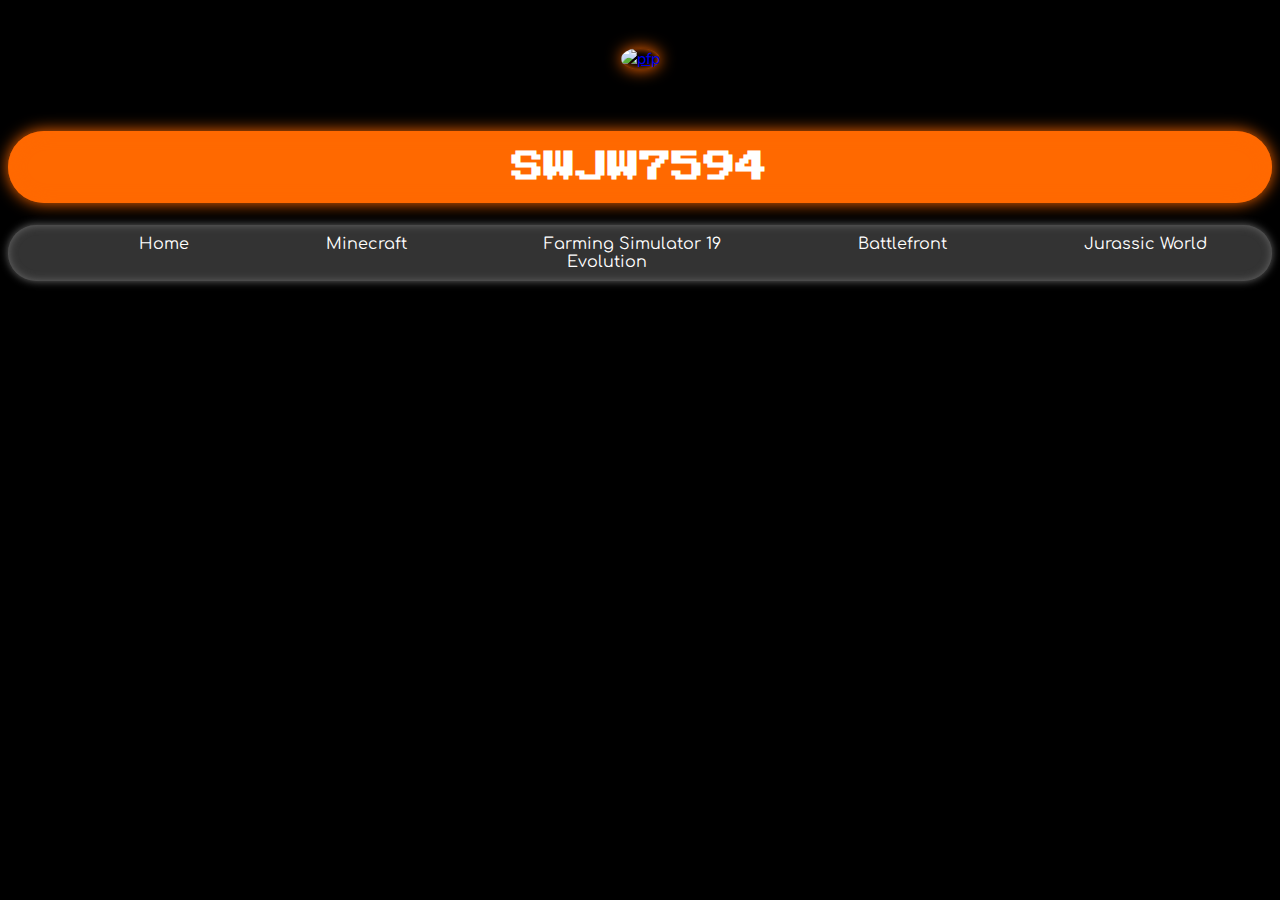
==== index.htm @ 8580deba "Update and rename home.htm to index.htm" ====
<!DOCTYPE html>
<html>
    <head>
        <meta charset="utf-8">
        <title>SWJW's Studio</title>
		
		<link rel="preconnect" href="https://fonts.googleapis.com">
<link rel="preconnect" href="https://fonts.gstatic.com" crossorigin>
<link href="https://fonts.googleapis.com/css2?family=Amatic+SC&display=swap" rel="stylesheet">
		
		
		<link href="https://fonts.googleapis.com/css2?family=Nunito+Sans:wght@300&display=swap" rel="stylesheet">
		<link href="https://fonts.googleapis.com/css2?family=Press+Start+2P&display=swap" rel="stylesheet">
		<link href="https://fonts.googleapis.com/css2?family=Comfortaa:wght@300&display=swap" rel="stylesheet">
    </head>
	<style>
	body{
	font-family: 'Nunito Sans', sans-serif;
	background-color:rgb(0,0,0);
	color:rgb(255,255,255);
	text-align:center;
	}

	h1{
	font-family: 'Press Start 2P', cursive;
	background: rgb(255, 105, 0);
	padding:20px;
	border-radius:50px;
	box-shadow: inset 0 0 0.5em 0 rgb(255, 105, 0), 0 0 0.5em 0 rgb(255, 105, 0);
	}
	
	#pfp{
	margin:40px;
	border-radius:100%;
	width: 20%;
	box-shadow: inset 0 0 0.5em 0 rgb(255, 105, 0), 0 0 1em 0 rgb(255, 105, 0);
	}
	
ul {

  list-style-type: none;
  margin: 0;
  padding: 0;
  overflow: hidden;
  background-color: #333333;
  font-family: 'Comfortaa', cursive;
  	padding:10px;
	border-radius:50px;
	box-shadow: inset 0 0 0.5em 0 rgb(105, 105, 105), 0 0 0.5em 0 rgb(105, 105, 105);
}

li {
  display: inline;
padding:50px;
}

li a {
  display: inline;
  color: white;
  text-align: center;
  padding: 16px;
  text-decoration: none;
}

li a:hover {
  background-color: #111111;
  border-radius:50px;
  box-shadow: inset 0 0 0.5em 0 rgb(105, 105, 105), 0 0 0.5em 0 rgb(105, 105, 105);
  
}
</style>
</head>
<body>
	
	
    <body>
	
	
	
	<a href= "https://scratch.mit.edu/users/swjw7594" target= "_blank"><img id= "pfp"src= "https://github.com/SWJW7594/photos/blob/main/Screenshot%202022-06-04%20180021.png?raw=true" alt= "pfp"></a>
	<h1>SWJW7594</h1>
	
	


<ul>
  <li><a href="index.htm">Home</a></li>
  <li><a href="minecraft.htm">Minecraft</a></li>
  <li><a href="fs19.htm">Farming Simulator 19</a></li>
  <li><a href="battlefront.htm">Battlefront</a></li>
  <li><a href="jwe.htm">Jurassic World Evolution</a></li>
</ul>
	
	
    </body>
</html>
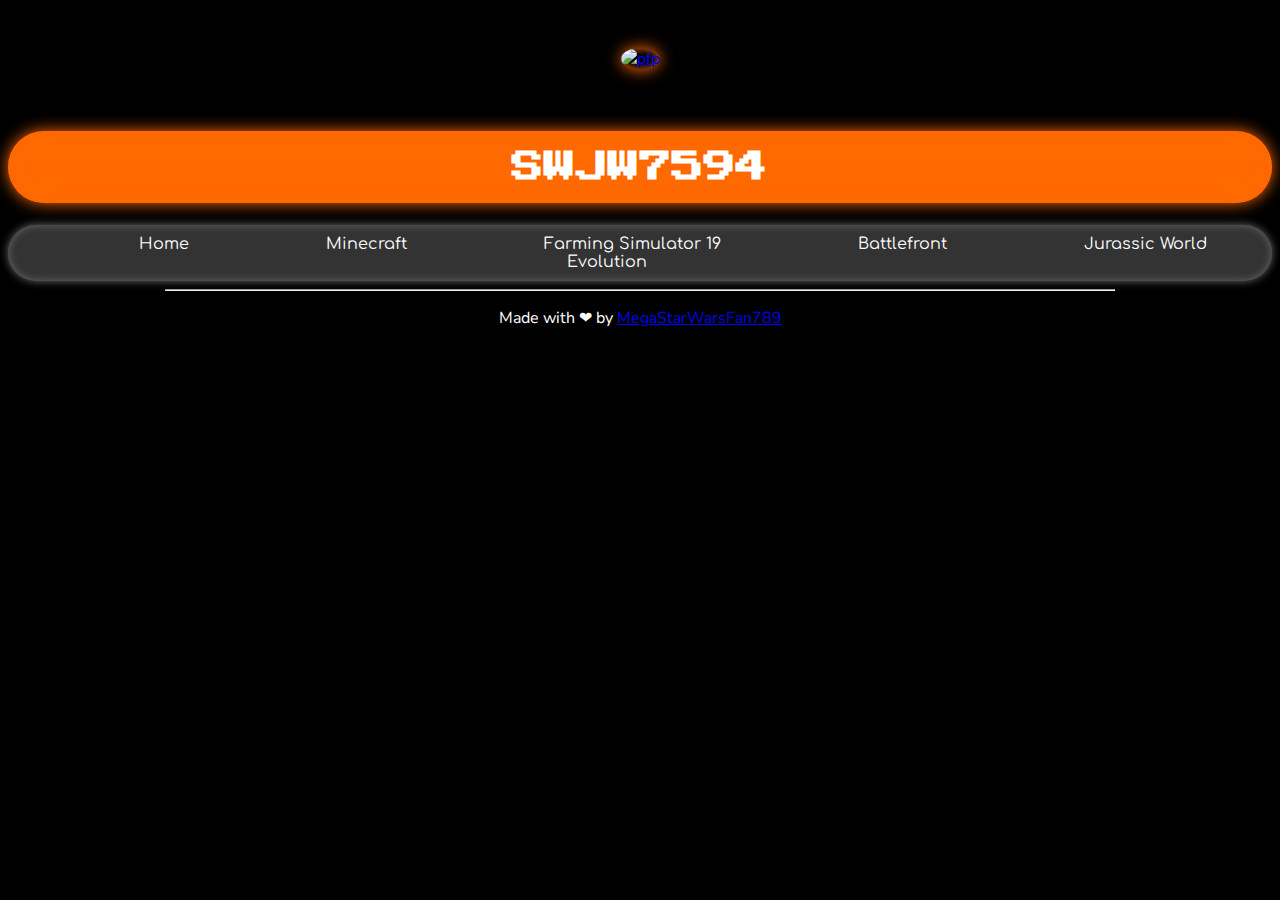
==== commit db6b57bd: "Update index.htm" ====
--- a/index.htm
+++ b/index.htm
@@ -90,7 +90,8 @@
   <li><a href="battlefront.htm">Battlefront</a></li>
   <li><a href="jwe.htm">Jurassic World Evolution</a></li>
 </ul>
-	
+		<hr style="width:75%">
+	<p>Made with ❤ by <a href="https://github.com/MegaStarWarsFan789/" target= "_blank"> MegaStarWarsFan789</a></p>
 	
     </body>
 </html>
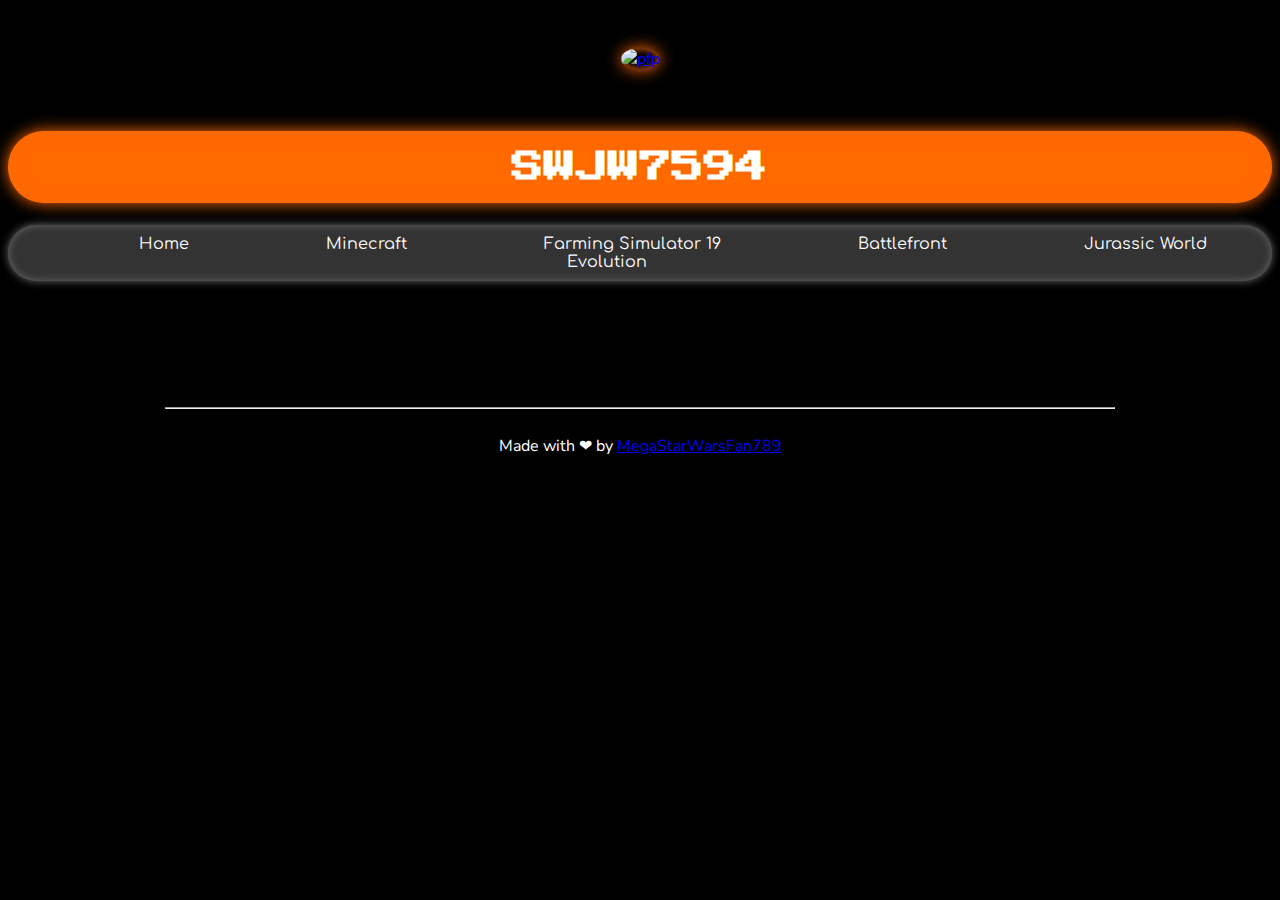
==== commit a322cdf5: "Update index.htm" ====
--- a/index.htm
+++ b/index.htm
@@ -68,6 +68,13 @@
   box-shadow: inset 0 0 0.5em 0 rgb(105, 105, 105), 0 0 0.5em 0 rgb(105, 105, 105);
   
 }
+	hr{
+	margin-top:10%;
+	margin-bottom:2%;
+}	
+		p a:visited{
+	color:blue;
+}
 </style>
 </head>
 <body>
